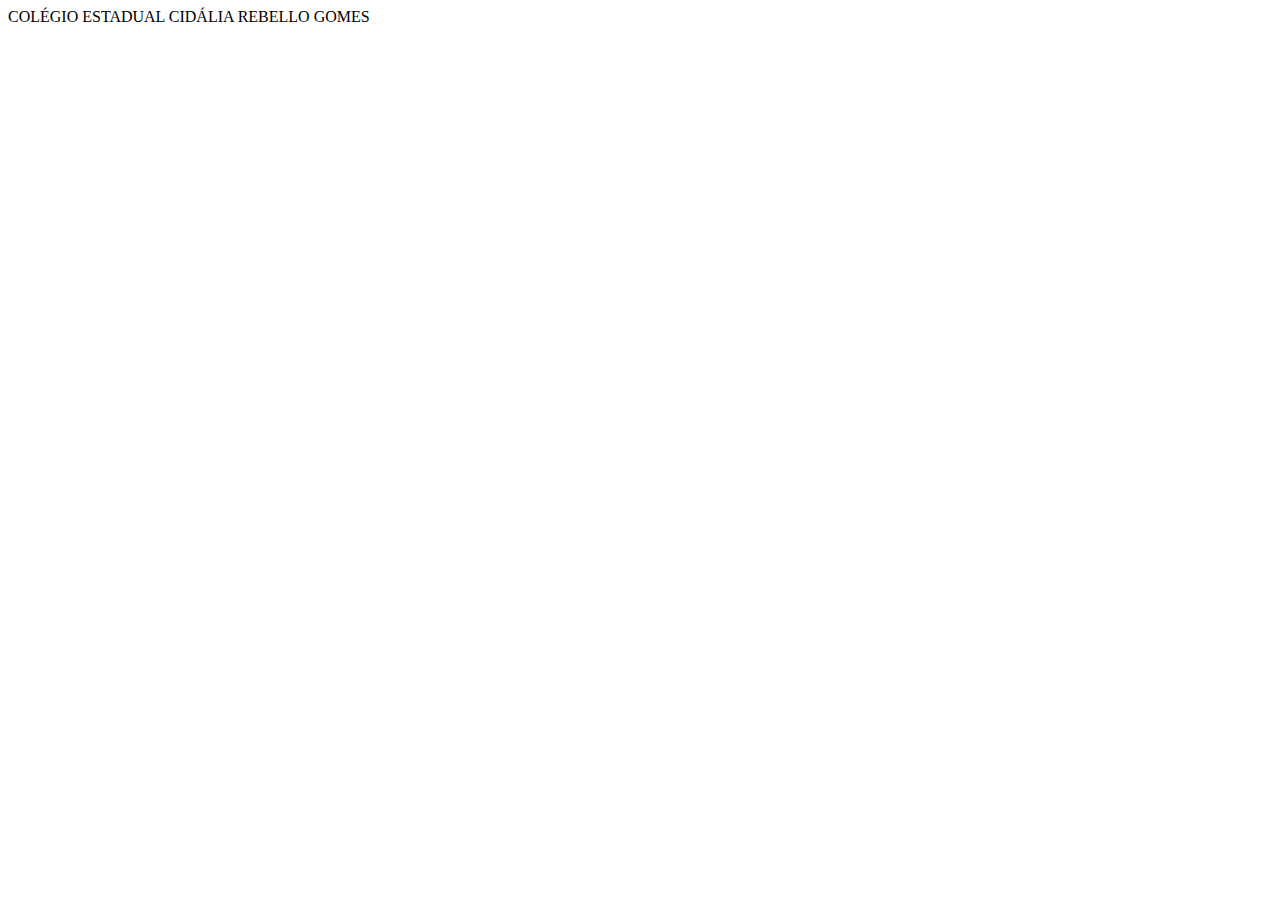
==== index.html @ 47aa68b7 "Add files via upload" ====
<!DOCTYPE html>
<html lang="en">
<head>
    <meta charset="UTF-8">
    <meta name="viewport" content="width=device-width, initial-scale=1.0">
    <title>Document</title>
</head>
<reard>COLÉGIO ESTADUAL CIDÁLIA REBELLO GOMES</reard>
<body>
    
</body>
</html>
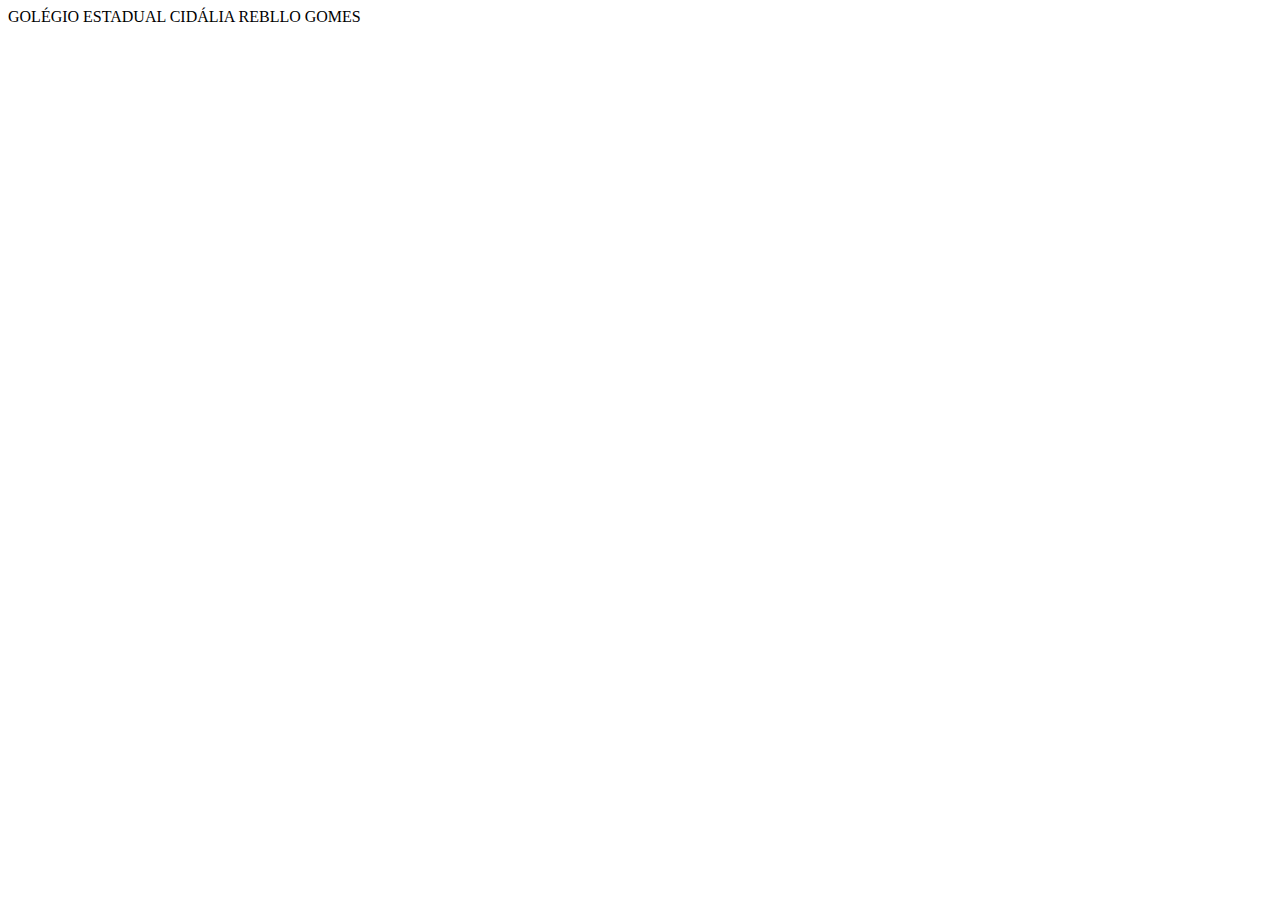
==== commit a7416cb2: "Add files via upload" ====
--- a/index.html
+++ b/index.html
@@ -5,8 +5,8 @@
     <meta name="viewport" content="width=device-width, initial-scale=1.0">
     <title>Document</title>
 </head>
-<reard>COLÉGIO ESTADUAL CIDÁLIA REBELLO GOMES</reard>
+
+<head>GOLÉGIO ESTADUAL CIDÁLIA REBLLO GOMES</head>
 <body>
-    
 </body>
 </html>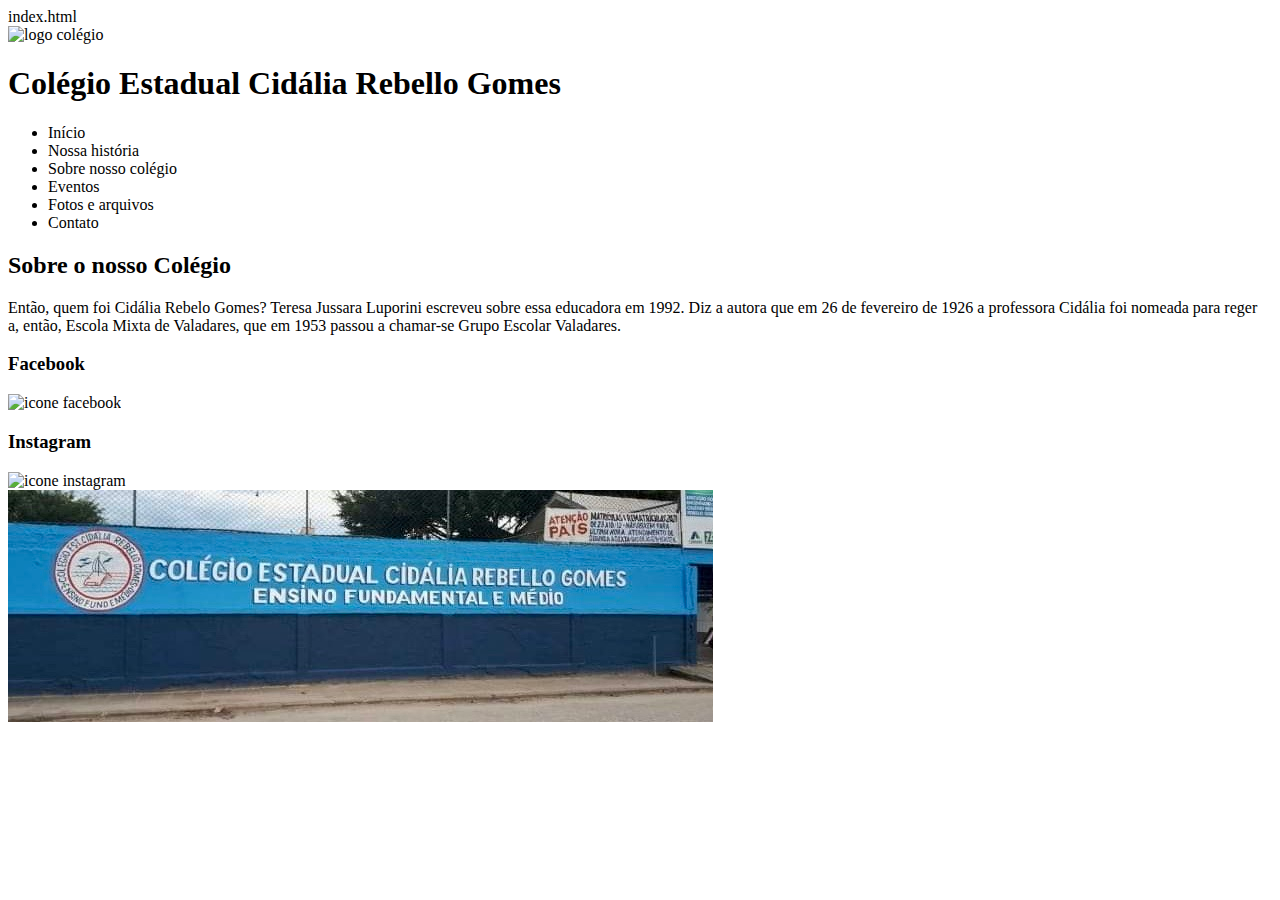
==== commit 3edf9132: "Add files via upload" ====
--- a/index.html
+++ b/index.html
@@ -1,12 +1,42 @@
+index.html
 <!DOCTYPE html>
-<html lang="en">
+<html lang="pt-br">
 <head>
-    <meta charset="UTF-8">
-    <meta name="viewport" content="width=device-width, initial-scale=1.0">
-    <title>Document</title>
+<meta charset="UTF-8">
+<meta name="viewport" content="width=device-width, initial-scale=1.0">
+<title>Document</title>
+<link rel="stylesheet" href="style.css">
+<title> C.E. Cidália Rebello Gomes</title>
 </head>
+<header class="cabeçalho">
+<img cla8ss="logo " src="logo-removebg-preview.png" alt="logo colégio">
+<h1 class="NOMEDAESCOLA"> Colégio Estadual Cidália Rebello Gomes </h1>
+<ul class="lista">
+<li class="inicio">Início</li>
+<li>Nossa história</li>
+<li>Sobre nosso colégio</li>
+<li>Eventos</li>
+<li>Fotos e arquivos</li>
+<li>Contato</li>
+</ul>
+</header>
+<body>
+<section class="body">
+<h2>Sobre o nosso Colégio</h2>
+Então, quem foi Cidália Rebelo Gomes? Teresa Jussara Luporini escreveu sobre essa educadora em 1992. Diz a autora que em 26 de fevereiro de 1926 a professora Cidália foi nomeada para reger a, então, Escola Mixta de Valadares, que em 1953 passou a chamar-se Grupo Escolar Valadares.
 
-<head>GOLÉGIO ESTADUAL CIDÁLIA REBLLO GOMES</head>
-<body>
+<section class: "baixo">
+<div class="links">
+
+<h3 class="nomefacebook">Facebook</h3>
+<img class="iconefacebook" src="facebook.png" alt="icone facebook">
+<h3 class="nomeinstagram">Instagram</h3>
+<img class="iconeinstagram" src="instagram.png" alt="icone instagram">
+</div>
+
+<img src="rodape.jpeg" class="rodapeimagem"
+
+</section>
 </body>
+</section>
 </html>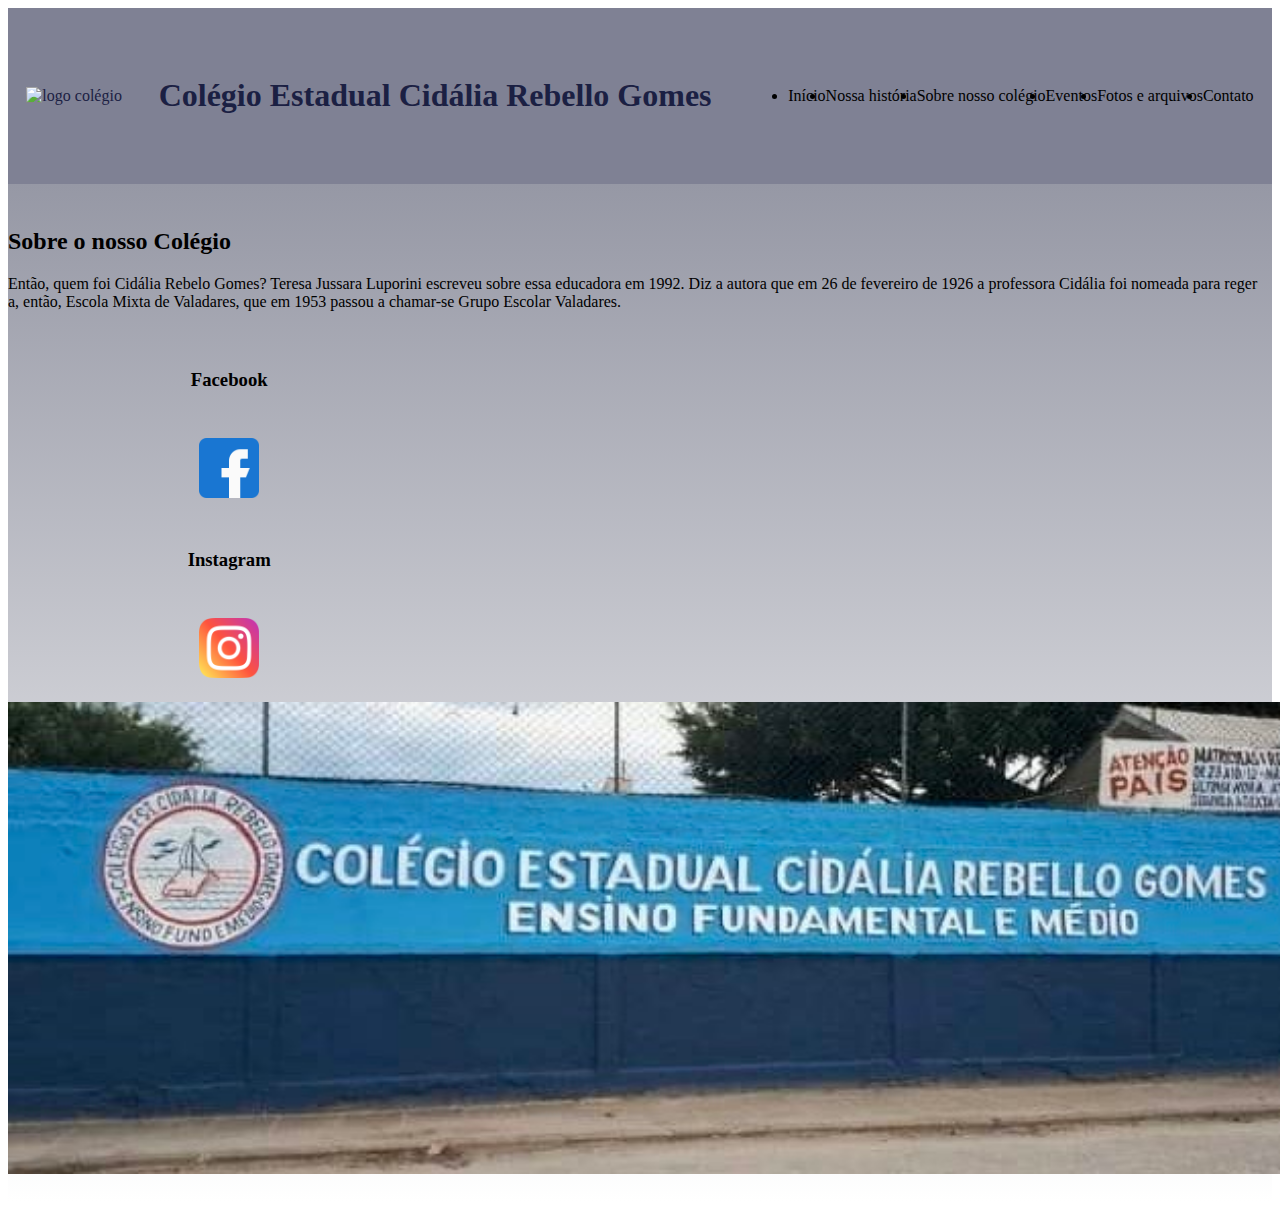
==== commit ebb676b7: "Add files via upload" ====
--- a/index.html
+++ b/index.html
@@ -1,4 +1,3 @@
-index.html
 <!DOCTYPE html>
 <html lang="pt-br">
 <head>
--- a/style.css
+++ b/style.css
@@ -0,0 +1,70 @@
+style.css
+*
+{
+margin: 0;
+padding: 0;
+}
+.cabeçalho
+{
+background-color: #7f8194;
+color: #1b2043;
+display: flex;
+justify-content: space-around;
+align-items: center;
+padding: 24px 0;
+}
+.logo-colégio
+{
+width: 20%;
+justify-content: center;
+}
+.NOMEDAESCOLA
+{
+display: flex;
+justify-content: space-around;
+align-items: center;
+padding: 24px 0;
+}
+.lista
+{
+color: black;
+display: flex;
+justify-content: space-around;
+align-items: center;
+}
+.body
+{
+background-image: linear-gradient(#9698a5,#FFFFFF);
+color: black;
+justify-content: center;
+padding: 24px 0;
+}
+
+.rodapeimagem
+{width: 1435px;}
+
+.iconefacebook
+{width: 60px ;
+padding: 4px 8px;}
+
+.iconeinstagram
+{width: 60px ;
+padding: 4px 8px;}
+
+.nomefacebook
+{padding: 24px 0}
+
+.nomeinstagram
+{padding: 24px 0}
+
+.links
+{width: 35%;
+text-align: center;
+padding: 16px 0}
+.conteiner_botao{
+    background-color: var(--botao-azul);
+    border-radius: 5px;
+    padding:1em;
+    color: var(--braco-principal);
+    display: block;
+}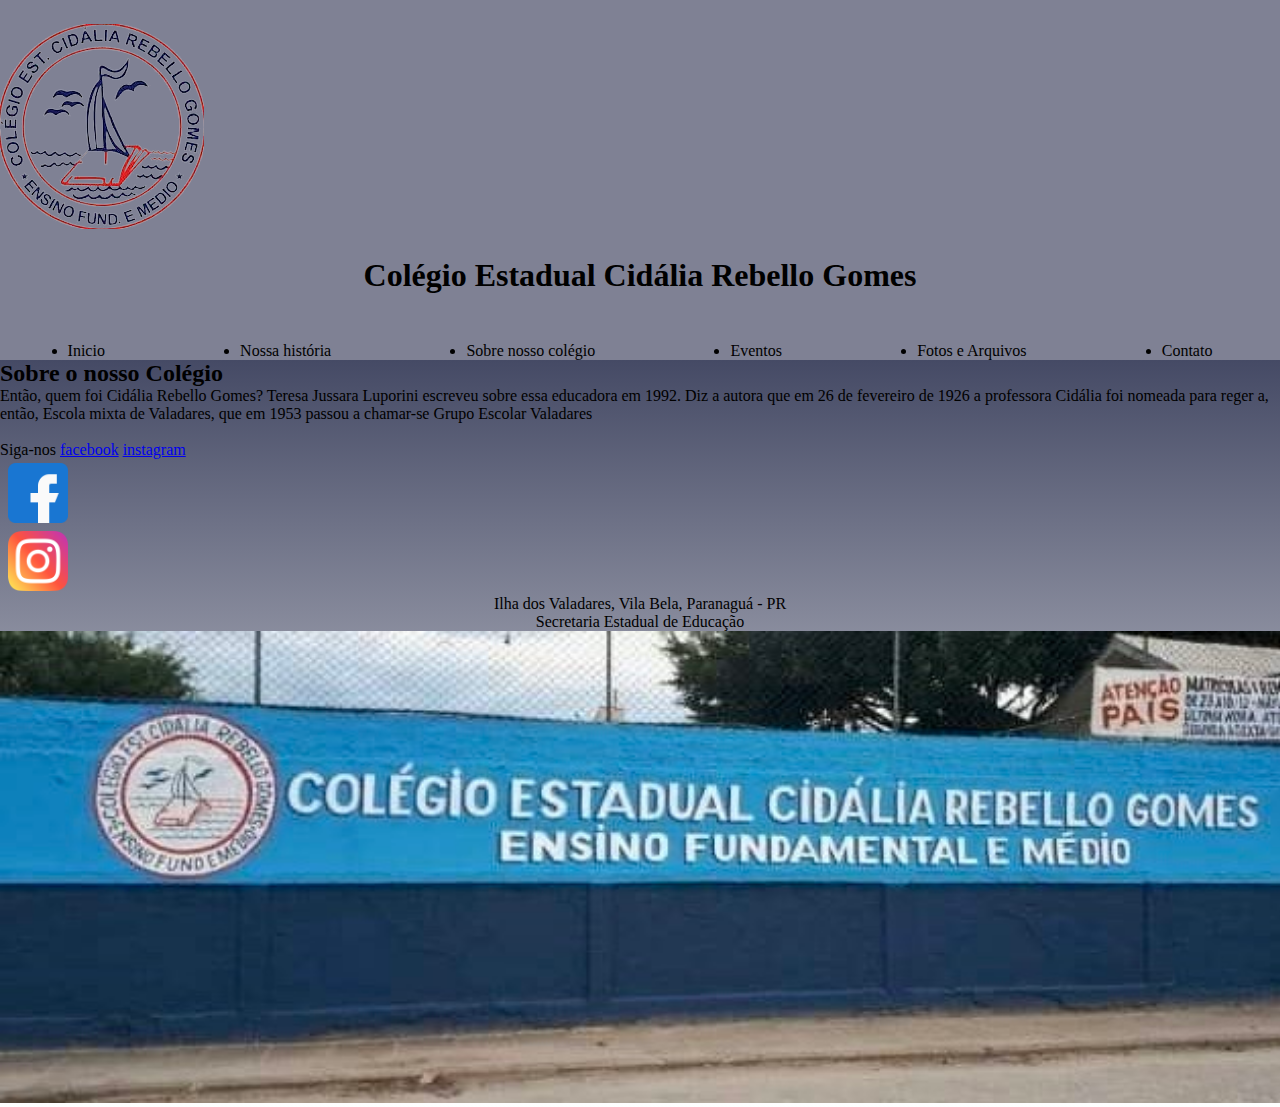
==== commit 58773469: "Add files via upload" ====
--- a/index.html
+++ b/index.html
@@ -1,41 +1,49 @@
-<!DOCTYPE html>
-<html lang="pt-br">
-<head>
-<meta charset="UTF-8">
-<meta name="viewport" content="width=device-width, initial-scale=1.0">
-<title>Document</title>
-<link rel="stylesheet" href="style.css">
-<title> C.E. Cidália Rebello Gomes</title>
-</head>
-<header class="cabeçalho">
-<img cla8ss="logo " src="logo-removebg-preview.png" alt="logo colégio">
-<h1 class="NOMEDAESCOLA"> Colégio Estadual Cidália Rebello Gomes </h1>
-<ul class="lista">
-<li class="inicio">Início</li>
-<li>Nossa história</li>
-<li>Sobre nosso colégio</li>
-<li>Eventos</li>
-<li>Fotos e arquivos</li>
-<li>Contato</li>
-</ul>
-</header>
-<body>
-<section class="body">
-<h2>Sobre o nosso Colégio</h2>
-Então, quem foi Cidália Rebelo Gomes? Teresa Jussara Luporini escreveu sobre essa educadora em 1992. Diz a autora que em 26 de fevereiro de 1926 a professora Cidália foi nomeada para reger a, então, Escola Mixta de Valadares, que em 1953 passou a chamar-se Grupo Escolar Valadares.
-
-<section class: "baixo">
-<div class="links">
-
-<h3 class="nomefacebook">Facebook</h3>
-<img class="iconefacebook" src="facebook.png" alt="icone facebook">
-<h3 class="nomeinstagram">Instagram</h3>
-<img class="iconeinstagram" src="instagram.png" alt="icone instagram">
-</div>
-
-<img src="rodape.jpeg" class="rodapeimagem"
-
-</section>
-</body>
-</section>
-</html>+<!DOCTYPE html>
+<html lang="en">
+<head>
+    <meta charset="UTF-8">
+    <meta name="viewport" content="width=device-width, initial-scale=1.0">
+    <title>Document</title>
+    <link rel="stylesheet" href="style.css">
+<title>C.E. Cidália Rebello Gomes</title>
+</head>
+<header class="cabeçalho">
+    <img class="logo" src="logo-removebg-preview.png" alt="logo colégio">
+    <h1 class="NOMEDAESCOLA">Colégio Estadual Cidália Rebello Gomes</h1>
+</header>
+<section class="botoes">
+
+         <ul class="lista">
+         <li class="inicio">Inicio</li>
+         <li>Nossa história</li>
+         <li>Sobre nosso colégio</li>
+         <li>Eventos</li>
+         <li>Fotos e Arquivos</li>
+         <li>Contato</li>
+         </ul>
+</section>
+<body>
+<section class="body">
+<h2>Sobre o nosso Colégio</h2>
+Então, quem foi Cidália Rebello Gomes? Teresa Jussara Luporini escreveu sobre essa educadora em 1992. Diz a autora que em 26 de fevereiro de 1926 a professora Cidália foi nomeada para reger a, então, Escola mixta de Valadares, que em 1953 passou a chamar-se Grupo Escolar Valadares
+
+<footer class="rodape">
+<br>
+Siga-nos
+
+<a href="https://WWW.facebook.com/" class="container botao">facebook</a>
+<a href="https://www.instagram.com/" class="container botao">instagram</a>
+
+<img class="iconefacebook" src="facebook.png" alt="iconefacebook">
+<img class="iconeinstagram" src="instagram.png" alt="iconeinstagram">
+
+<p class="rodapetexto">Ilha dos Valadares, Vila Bela, Paranaguá - PR</p>
+<p class="rodapetexto">Secretaria Estadual de Educação</p>
+<img src="rodape.jpeg" class="rodapeimagem">
+
+
+
+</body>
+</selection>
+</html>
+</footer>--- a/style.css
+++ b/style.css
@@ -1,70 +1,102 @@
-style.css
-*
-{
-margin: 0;
-padding: 0;
-}
-.cabeçalho
-{
-background-color: #7f8194;
-color: #1b2043;
-display: flex;
-justify-content: space-around;
-align-items: center;
-padding: 24px 0;
-}
-.logo-colégio
-{
-width: 20%;
-justify-content: center;
-}
-.NOMEDAESCOLA
-{
-display: flex;
-justify-content: space-around;
-align-items: center;
-padding: 24px 0;
-}
-.lista
-{
-color: black;
-display: flex;
-justify-content: space-around;
-align-items: center;
-}
-.body
-{
-background-image: linear-gradient(#9698a5,#FFFFFF);
-color: black;
-justify-content: center;
-padding: 24px 0;
-}
-
-.rodapeimagem
-{width: 1435px;}
-
-.iconefacebook
-{width: 60px ;
-padding: 4px 8px;}
-
-.iconeinstagram
-{width: 60px ;
-padding: 4px 8px;}
-
-.nomefacebook
-{padding: 24px 0}
-
-.nomeinstagram
-{padding: 24px 0}
-
-.links
-{width: 35%;
-text-align: center;
-padding: 16px 0}
-.conteiner_botao{
-    background-color: var(--botao-azul);
-    border-radius: 5px;
-    padding:1em;
-    color: var(--braco-principal);
-    display: block;
-}+*
+{
+   margin: 0;
+   padding: 0;
+}
+.cabeçalho
+{
+   background-color: #7f8194;
+   color: #1b2043
+   display: flex;
+   justify-content: space-around;
+   align-items: center;
+   padding: 24px 0;
+}
+.logo-colégio
+{
+   width: 20%;
+   justify-content: center;
+}
+.NOMEDAESCOLA
+{
+   display: flex;
+   justify-content: space-around;
+   align-items: center;
+   padding: 24px 0;
+}
+.lista
+{
+   color: black;
+   display: flex;
+   justify-content: space-around;
+   align-items: center;
+
+}
+.lista a:active
+{color: purple;
+}    
+
+.body
+{
+    background-image: linear-gradient(#454a65,#FFFFFF);
+    color: black
+        justfy-content: center
+    padding: 24px 0;
+}
+.rodapeimagem
+{
+    width: 1435px;
+}
+.iconefacebook
+{
+width: 60px;
+    padding: 4px 8px;
+    display: flex;
+    justify-content: space-around;
+    align-items: center;
+}
+.iconeinstagram
+{
+    width: 60px;
+    padding: 4px 8px;
+    display: flex;
+    justify-content: space-around;
+    align-items: center;
+}
+.nomefacebook
+{
+    padding: 24px 0
+}
+.nomeinstagram
+{
+    padding: 24px 0
+}
+.links
+{
+
+    display: flex;
+    justify-content: space-around;
+    align-items: center;
+    padding: 16px 0
+}
+.container_botão
+{
+    background-color: var(--botão-azul);
+    border-radius: 5px;
+    padding: 1em;
+    color: var(--botão-principal);
+    display: flex;
+    justify-content: space-around;
+    align-items: center;
+}
+.botoes
+{
+    background-color: #7f8194;
+    color: #1b2043;
+    }
+    .rodapetexto
+    {
+        display: flex;
+        justify-content: space-around;
+        align-items: center;
+    }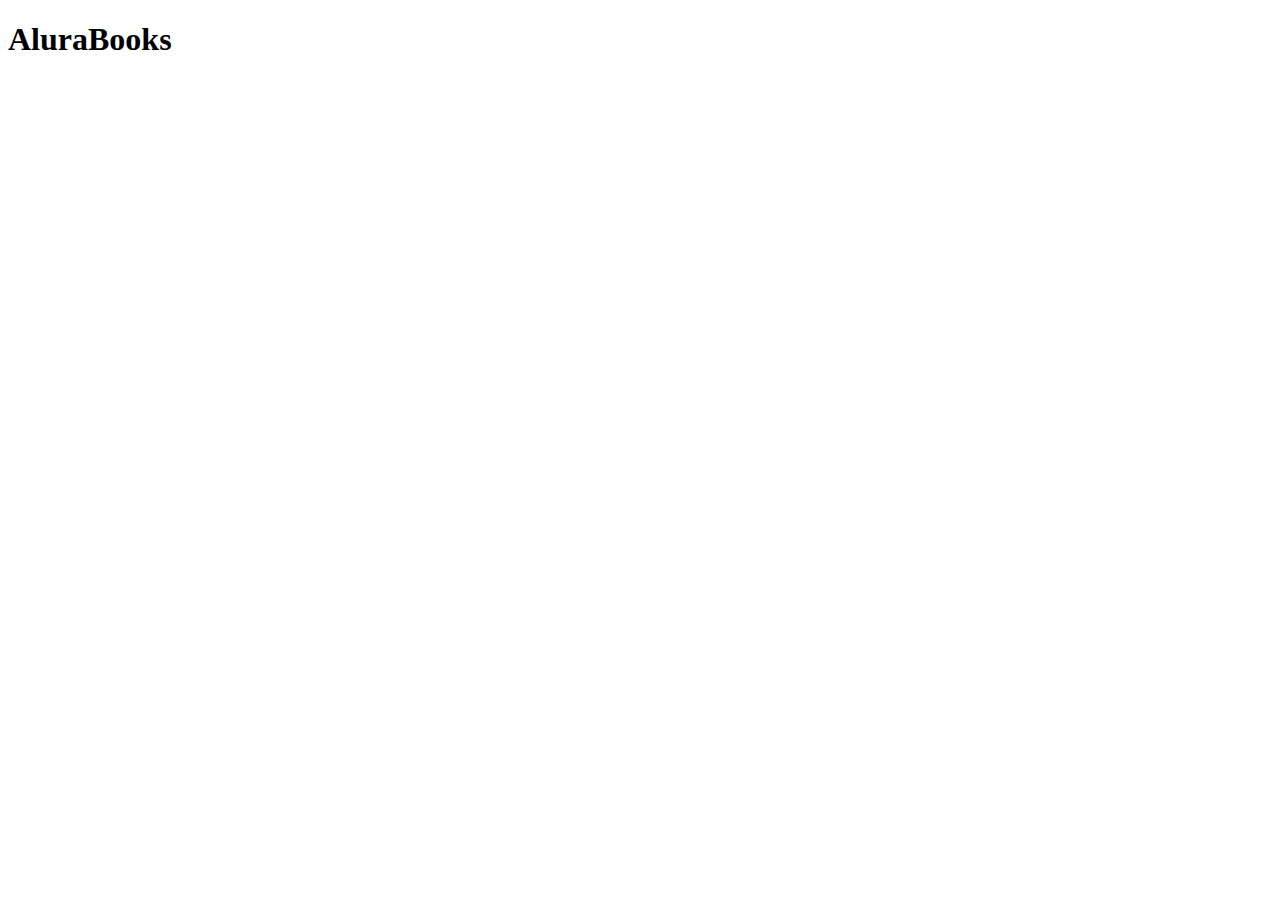
==== commit e44fd3e7: "Add files via upload" ====
--- a/index.html
+++ b/index.html
@@ -1,49 +1,13 @@
-<!DOCTYPE html>
-<html lang="en">
-<head>
-    <meta charset="UTF-8">
-    <meta name="viewport" content="width=device-width, initial-scale=1.0">
-    <title>Document</title>
-    <link rel="stylesheet" href="style.css">
-<title>C.E. Cidália Rebello Gomes</title>
-</head>
-<header class="cabeçalho">
-    <img class="logo" src="logo-removebg-preview.png" alt="logo colégio">
-    <h1 class="NOMEDAESCOLA">Colégio Estadual Cidália Rebello Gomes</h1>
-</header>
-<section class="botoes">
-
-         <ul class="lista">
-         <li class="inicio">Inicio</li>
-         <li>Nossa história</li>
-         <li>Sobre nosso colégio</li>
-         <li>Eventos</li>
-         <li>Fotos e Arquivos</li>
-         <li>Contato</li>
-         </ul>
-</section>
-<body>
-<section class="body">
-<h2>Sobre o nosso Colégio</h2>
-Então, quem foi Cidália Rebello Gomes? Teresa Jussara Luporini escreveu sobre essa educadora em 1992. Diz a autora que em 26 de fevereiro de 1926 a professora Cidália foi nomeada para reger a, então, Escola mixta de Valadares, que em 1953 passou a chamar-se Grupo Escolar Valadares
-
-<footer class="rodape">
-<br>
-Siga-nos
-
-<a href="https://WWW.facebook.com/" class="container botao">facebook</a>
-<a href="https://www.instagram.com/" class="container botao">instagram</a>
-
-<img class="iconefacebook" src="facebook.png" alt="iconefacebook">
-<img class="iconeinstagram" src="instagram.png" alt="iconeinstagram">
-
-<p class="rodapetexto">Ilha dos Valadares, Vila Bela, Paranaguá - PR</p>
-<p class="rodapetexto">Secretaria Estadual de Educação</p>
-<img src="rodape.jpeg" class="rodapeimagem">
-
-
-
-</body>
-</selection>
-</html>
-</footer>+<!DOCTYPE html>
+<html>
+    <head>
+        <meta chsrset="UTF-8">
+        <meta name="viewport" content="whgth=decive-width, initial-scale=1.0">
+        <title >Colégio Estadual Cidália Rebello Gomes</title>
+            <link rel="stylesheet"  href="reset.css">
+        <link rel="stylesheet" href="styles.css">
+    </head>
+    <body>
+        <h1>AluraBooks</h1>
+    </body>
+<html>